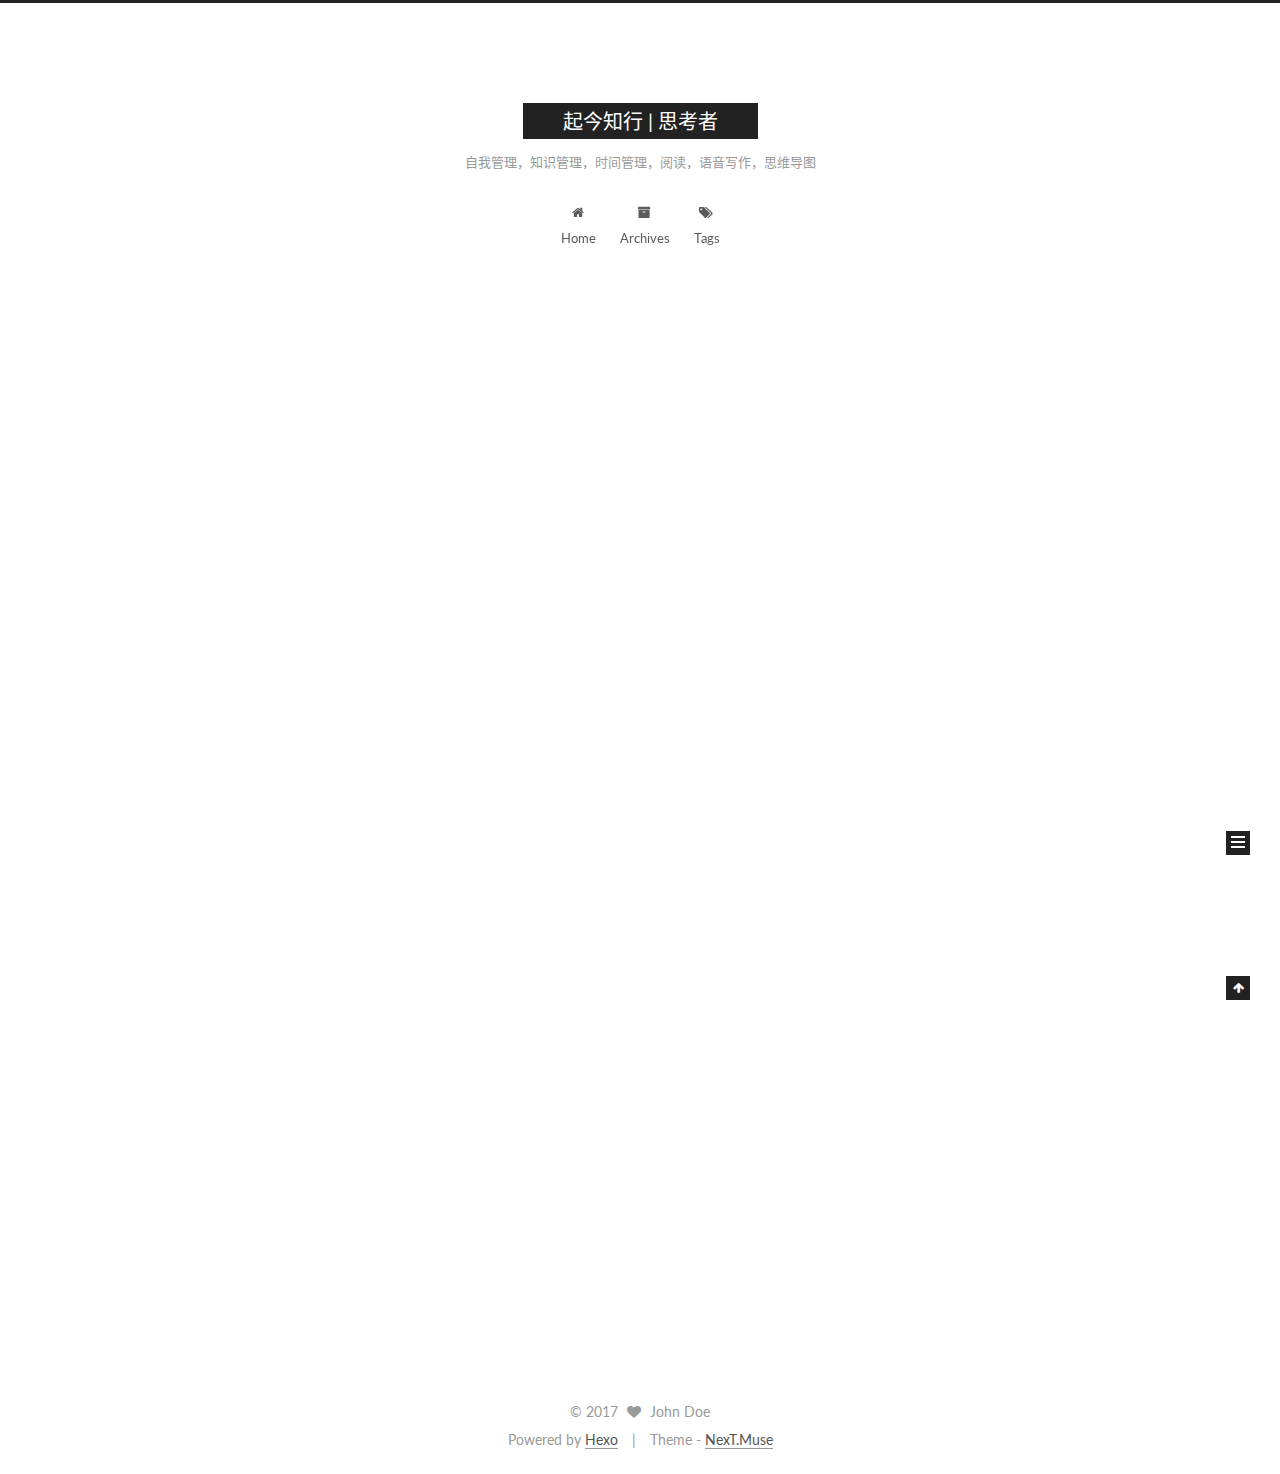
==== index.html @ 66630f61 "Site updated: 2017-07-25 13:36:32" ====
<!DOCTYPE html>



  


<html class="theme-next muse use-motion" lang="zh-CN">
<head>
  <meta charset="UTF-8"/>
<meta http-equiv="X-UA-Compatible" content="IE=edge" />
<meta name="viewport" content="width=device-width, initial-scale=1, maximum-scale=1"/>









<meta http-equiv="Cache-Control" content="no-transform" />
<meta http-equiv="Cache-Control" content="no-siteapp" />















  
  
  <link href="/lib/fancybox/source/jquery.fancybox.css?v=2.1.5" rel="stylesheet" type="text/css" />




  
  
  
  

  
    
    
  

  

  

  

  

  
    
    
    <link href="//fonts.googleapis.com/css?family=Lato:300,300italic,400,400italic,700,700italic&subset=latin,latin-ext" rel="stylesheet" type="text/css">
  






<link href="/lib/font-awesome/css/font-awesome.min.css?v=4.6.2" rel="stylesheet" type="text/css" />

<link href="/css/main.css?v=5.1.1" rel="stylesheet" type="text/css" />


  <meta name="keywords" content="Hexo, NexT" />








  <link rel="shortcut icon" type="image/x-icon" href="/favicon.ico?v=5.1.1" />






<meta name="description" content="知识管理，时间管理，自我管理，阅读，语音写作，思维导图">
<meta property="og:type" content="website">
<meta property="og:title" content="起今知行 | 思考者">
<meta property="og:url" content="http://site.com/index.html">
<meta property="og:site_name" content="起今知行 | 思考者">
<meta property="og:description" content="知识管理，时间管理，自我管理，阅读，语音写作，思维导图">
<meta property="og:locale" content="zh-CN">
<meta name="twitter:card" content="summary">
<meta name="twitter:title" content="起今知行 | 思考者">
<meta name="twitter:description" content="知识管理，时间管理，自我管理，阅读，语音写作，思维导图">



<script type="text/javascript" id="hexo.configurations">
  var NexT = window.NexT || {};
  var CONFIG = {
    root: '/',
    scheme: 'Muse',
    sidebar: {"position":"left","display":"post","offset":12,"offset_float":0,"b2t":false,"scrollpercent":false,"onmobile":false},
    fancybox: true,
    motion: true,
    duoshuo: {
      userId: '0',
      author: 'Author'
    },
    algolia: {
      applicationID: '',
      apiKey: '',
      indexName: '',
      hits: {"per_page":10},
      labels: {"input_placeholder":"Search for Posts","hits_empty":"We didn't find any results for the search: ${query}","hits_stats":"${hits} results found in ${time} ms"}
    }
  };
</script>



  <link rel="canonical" href="http://site.com/"/>





  <title>起今知行 | 思考者</title>
  














</head>

<body itemscope itemtype="http://schema.org/WebPage" lang="zh-CN">

  
  
    
  

  <div class="container sidebar-position-left 
   page-home 
 ">
    <div class="headband"></div>

    <header id="header" class="header" itemscope itemtype="http://schema.org/WPHeader">
      <div class="header-inner"><div class="site-brand-wrapper">
  <div class="site-meta ">
    

    <div class="custom-logo-site-title">
      <a href="/"  class="brand" rel="start">
        <span class="logo-line-before"><i></i></span>
        <span class="site-title">起今知行 | 思考者</span>
        <span class="logo-line-after"><i></i></span>
      </a>
    </div>
      
        <p class="site-subtitle">自我管理，知识管理，时间管理，阅读，语音写作，思维导图</p>
      
  </div>

  <div class="site-nav-toggle">
    <button>
      <span class="btn-bar"></span>
      <span class="btn-bar"></span>
      <span class="btn-bar"></span>
    </button>
  </div>
</div>

<nav class="site-nav">
  

  
    <ul id="menu" class="menu">
      
        
        <li class="menu-item menu-item-home">
          <a href="/" rel="section">
            
              <i class="menu-item-icon fa fa-fw fa-home"></i> <br />
            
            Home
          </a>
        </li>
      
        
        <li class="menu-item menu-item-archives">
          <a href="/archives/" rel="section">
            
              <i class="menu-item-icon fa fa-fw fa-archive"></i> <br />
            
            Archives
          </a>
        </li>
      
        
        <li class="menu-item menu-item-tags">
          <a href="/tags/" rel="section">
            
              <i class="menu-item-icon fa fa-fw fa-tags"></i> <br />
            
            Tags
          </a>
        </li>
      

      
    </ul>
  

  
</nav>



 </div>
    </header>

    <main id="main" class="main">
      <div class="main-inner">
        <div class="content-wrap">
          <div id="content" class="content">
            
  <section id="posts" class="posts-expand">
    
      

  

  
  
  

  <article class="post post-type-normal " itemscope itemtype="http://schema.org/Article">
    <link itemprop="mainEntityOfPage" href="http://site.com/2017/07/25/hello-world/">

    <span hidden itemprop="author" itemscope itemtype="http://schema.org/Person">
      <meta itemprop="name" content="John Doe">
      <meta itemprop="description" content="">
      <meta itemprop="image" content="/images/avatar.gif">
    </span>

    <span hidden itemprop="publisher" itemscope itemtype="http://schema.org/Organization">
      <meta itemprop="name" content="起今知行 | 思考者">
    </span>

    
      <header class="post-header">

        
        
          <h1 class="post-title" itemprop="name headline">
                
                <a class="post-title-link" href="/2017/07/25/hello-world/" itemprop="url">Hello World</a></h1>
        

        <div class="post-meta">
          <span class="post-time">
            
              <span class="post-meta-item-icon">
                <i class="fa fa-calendar-o"></i>
              </span>
              
                <span class="post-meta-item-text">Posted on</span>
              
              <time title="Post created" itemprop="dateCreated datePublished" datetime="2017-07-25T11:49:56+08:00">
                2017-07-25
              </time>
            

            

            
          </span>

          

          
            
          

          
          

          

          

          

        </div>
      </header>
    

    <div class="post-body" itemprop="articleBody">

      
      

      
        
          
            <p>Welcome to <a href="https://hexo.io/" target="_blank" rel="external">Hexo</a>! This is your very first post. Check <a href="https://hexo.io/docs/" target="_blank" rel="external">documentation</a> for more info. If you get any problems when using Hexo, you can find the answer in <a href="https://hexo.io/docs/troubleshooting.html" target="_blank" rel="external">troubleshooting</a> or you can ask me on <a href="https://github.com/hexojs/hexo/issues" target="_blank" rel="external">GitHub</a>.</p>
<h2 id="Quick-Start"><a href="#Quick-Start" class="headerlink" title="Quick Start"></a>Quick Start</h2><h3 id="Create-a-new-post"><a href="#Create-a-new-post" class="headerlink" title="Create a new post"></a>Create a new post</h3><figure class="highlight bash"><table><tr><td class="gutter"><pre><div class="line">1</div></pre></td><td class="code"><pre><div class="line">$ hexo new <span class="string">"My New Post"</span></div></pre></td></tr></table></figure>
<p>More info: <a href="https://hexo.io/docs/writing.html" target="_blank" rel="external">Writing</a></p>
<h3 id="Run-server"><a href="#Run-server" class="headerlink" title="Run server"></a>Run server</h3><figure class="highlight bash"><table><tr><td class="gutter"><pre><div class="line">1</div></pre></td><td class="code"><pre><div class="line">$ hexo server</div></pre></td></tr></table></figure>
<p>More info: <a href="https://hexo.io/docs/server.html" target="_blank" rel="external">Server</a></p>
<h3 id="Generate-static-files"><a href="#Generate-static-files" class="headerlink" title="Generate static files"></a>Generate static files</h3><figure class="highlight bash"><table><tr><td class="gutter"><pre><div class="line">1</div></pre></td><td class="code"><pre><div class="line">$ hexo generate</div></pre></td></tr></table></figure>
<p>More info: <a href="https://hexo.io/docs/generating.html" target="_blank" rel="external">Generating</a></p>
<h3 id="Deploy-to-remote-sites"><a href="#Deploy-to-remote-sites" class="headerlink" title="Deploy to remote sites"></a>Deploy to remote sites</h3><figure class="highlight bash"><table><tr><td class="gutter"><pre><div class="line">1</div></pre></td><td class="code"><pre><div class="line">$ hexo deploy</div></pre></td></tr></table></figure>
<p>More info: <a href="https://hexo.io/docs/deployment.html" target="_blank" rel="external">Deployment</a></p>

          
        
      
    </div>

    <div>
      
    </div>

    <div>
      
    </div>

    <div>
      
    </div>

    <footer class="post-footer">
      

      

      

      
      
        <div class="post-eof"></div>
      
    </footer>
  </article>


    
  </section>

  


          </div>
          


          

        </div>
        
          
  
  <div class="sidebar-toggle">
    <div class="sidebar-toggle-line-wrap">
      <span class="sidebar-toggle-line sidebar-toggle-line-first"></span>
      <span class="sidebar-toggle-line sidebar-toggle-line-middle"></span>
      <span class="sidebar-toggle-line sidebar-toggle-line-last"></span>
    </div>
  </div>

  <aside id="sidebar" class="sidebar">
    
    <div class="sidebar-inner">

      

      

      <section class="site-overview sidebar-panel sidebar-panel-active">
        <div class="site-author motion-element" itemprop="author" itemscope itemtype="http://schema.org/Person">
          <img class="site-author-image" itemprop="image"
               src="/images/avatar.gif"
               alt="John Doe" />
          <p class="site-author-name" itemprop="name">John Doe</p>
           
              <p class="site-description motion-element" itemprop="description">知识管理，时间管理，自我管理，阅读，语音写作，思维导图</p>
          
        </div>
        <nav class="site-state motion-element">

          
            <div class="site-state-item site-state-posts">
              <a href="/archives/">
                <span class="site-state-item-count">1</span>
                <span class="site-state-item-name">posts</span>
              </a>
            </div>
          

          

          

        </nav>

        

        <div class="links-of-author motion-element">
          
        </div>

        
        

        
        

        


      </section>

      

      

    </div>
  </aside>


        
      </div>
    </main>

    <footer id="footer" class="footer">
      <div class="footer-inner">
        <div class="copyright" >
  
  &copy; 
  <span itemprop="copyrightYear">2017</span>
  <span class="with-love">
    <i class="fa fa-heart"></i>
  </span>
  <span class="author" itemprop="copyrightHolder">John Doe</span>
</div>


<div class="powered-by">
  Powered by <a class="theme-link" href="https://hexo.io">Hexo</a>
</div>

<div class="theme-info">
  Theme -
  <a class="theme-link" href="https://github.com/iissnan/hexo-theme-next">
    NexT.Muse
  </a>
</div>


        

        
      </div>
    </footer>

    
      <div class="back-to-top">
        <i class="fa fa-arrow-up"></i>
        
      </div>
    

  </div>

  

<script type="text/javascript">
  if (Object.prototype.toString.call(window.Promise) !== '[object Function]') {
    window.Promise = null;
  }
</script>









  












  
  <script type="text/javascript" src="/lib/jquery/index.js?v=2.1.3"></script>

  
  <script type="text/javascript" src="/lib/fastclick/lib/fastclick.min.js?v=1.0.6"></script>

  
  <script type="text/javascript" src="/lib/jquery_lazyload/jquery.lazyload.js?v=1.9.7"></script>

  
  <script type="text/javascript" src="/lib/velocity/velocity.min.js?v=1.2.1"></script>

  
  <script type="text/javascript" src="/lib/velocity/velocity.ui.min.js?v=1.2.1"></script>

  
  <script type="text/javascript" src="/lib/fancybox/source/jquery.fancybox.pack.js?v=2.1.5"></script>


  


  <script type="text/javascript" src="/js/src/utils.js?v=5.1.1"></script>

  <script type="text/javascript" src="/js/src/motion.js?v=5.1.1"></script>



  
  

  
    <script type="text/javascript" src="/js/src/scrollspy.js?v=5.1.1"></script>
<script type="text/javascript" src="/js/src/post-details.js?v=5.1.1"></script>

  

  


  <script type="text/javascript" src="/js/src/bootstrap.js?v=5.1.1"></script>



  


  




	





  





  






  





  

  

  

  

  

  

</body>
</html>
---- css/main.css ----
/* normalize.css v3.0.2 | MIT License | git.io/normalize */
html {
  font-family: sans-serif; /* 1 */
  -ms-text-size-adjust: 100%; /* 2 */
  -webkit-text-size-adjust: 100%; /* 2 */
}
body {
  margin: 0;
}
article,
aside,
details,
figcaption,
figure,
footer,
header,
hgroup,
main,
menu,
nav,
section,
summary {
  display: block;
}
audio,
canvas,
progress,
video {
  display: inline-block; /* 1 */
  vertical-align: baseline; /* 2 */
}
audio:not([controls]) {
  display: none;
  height: 0;
}
[hidden],
template {
  display: none;
}
a {
  background-color: transparent;
}
a:active,
a:hover {
  outline: 0;
}
abbr[title] {
  border-bottom: 1px dotted;
}
b,
strong {
  font-weight: bold;
}
dfn {
  font-style: italic;
}
h1 {
  font-size: 2em;
  margin: 0.67em 0;
}
mark {
  background: #ff0;
  color: #000;
}
small {
  font-size: 80%;
}
sub,
sup {
  font-size: 75%;
  line-height: 0;
  position: relative;
  vertical-align: baseline;
}
sup {
  top: -0.5em;
}
sub {
  bottom: -0.25em;
}
img {
  border: 0;
}
svg:not(:root) {
  overflow: hidden;
}
figure {
  margin: 1em 40px;
}
hr {
  -moz-box-sizing: content-box;
  box-sizing: content-box;
  height: 0;
}
pre {
  overflow: auto;
}
code,
kbd,
pre,
samp {
  font-family: monospace, monospace;
  font-size: 1em;
}
button,
input,
optgroup,
select,
textarea {
  color: inherit; /* 1 */
  font: inherit; /* 2 */
  margin: 0; /* 3 */
}
button {
  overflow: visible;
}
button,
select {
  text-transform: none;
}
button,
html input[type="button"],
input[type="reset"],
input[type="submit"] {
  -webkit-appearance: button; /* 2 */
  cursor: pointer; /* 3 */
}
button[disabled],
html input[disabled] {
  cursor: default;
}
button::-moz-focus-inner,
input::-moz-focus-inner {
  border: 0;
  padding: 0;
}
input {
  line-height: normal;
}
input[type="checkbox"],
input[type="radio"] {
  box-sizing: border-box; /* 1 */
  padding: 0; /* 2 */
}
input[type="number"]::-webkit-inner-spin-button,
input[type="number"]::-webkit-outer-spin-button {
  height: auto;
}
input[type="search"] {
  -webkit-appearance: textfield; /* 1 */
  -moz-box-sizing: content-box;
  -webkit-box-sizing: content-box; /* 2 */
  box-sizing: content-box;
}
input[type="search"]::-webkit-search-cancel-button,
input[type="search"]::-webkit-search-decoration {
  -webkit-appearance: none;
}
fieldset {
  border: 1px solid #c0c0c0;
  margin: 0 2px;
  padding: 0.35em 0.625em 0.75em;
}
legend {
  border: 0; /* 1 */
  padding: 0; /* 2 */
}
textarea {
  overflow: auto;
}
optgroup {
  font-weight: bold;
}
table {
  border-collapse: collapse;
  border-spacing: 0;
}
td,
th {
  padding: 0;
}
::selection {
  background: #262a30;
  color: #fff;
}
body {
  position: relative;
  font-family: 'Lato', "PingFang SC", "Microsoft YaHei", sans-serif;
  font-size: 14px;
  line-height: 2;
  color: #555;
  background: #fff;
}
@media (max-width: 767px) {
  body {
    padding-right: 0 !important;
  }
}
@media (min-width: 768px) and (max-width: 991px) {
  body {
    padding-right: 0 !important;
  }
}
@media (min-width: 1600px) {
  body {
    font-size: 16px;
  }
}
h1,
h2,
h3,
h4,
h5,
h6 {
  margin: 0;
  padding: 0;
  font-weight: bold;
  line-height: 1.5;
  font-family: 'Lato', "PingFang SC", "Microsoft YaHei", sans-serif;
}
h2,
h3,
h4,
h5,
h6 {
  margin: 20px 0 15px;
}
h1 {
  font-size: 22px;
}
@media (max-width: 767px) {
  h1 {
    font-size: 18px;
  }
}
h2 {
  font-size: 20px;
}
@media (max-width: 767px) {
  h2 {
    font-size: 16px;
  }
}
h3 {
  font-size: 18px;
}
@media (max-width: 767px) {
  h3 {
    font-size: 14px;
  }
}
h4 {
  font-size: 16px;
}
@media (max-width: 767px) {
  h4 {
    font-size: 12px;
  }
}
h5 {
  font-size: 14px;
}
@media (max-width: 767px) {
  h5 {
    font-size: 10px;
  }
}
h6 {
  font-size: 12px;
}
@media (max-width: 767px) {
  h6 {
    font-size: 8px;
  }
}
p {
  margin: 0 0 25px 0;
}
a {
  color: #555;
  text-decoration: none;
  border-bottom: 1px solid #999;
  word-wrap: break-word;
}
a:hover {
  color: #222;
  border-bottom-color: #222;
}
blockquote {
  margin: 0;
  padding: 0;
}
img {
  display: block;
  margin: auto;
  max-width: 100%;
  height: auto;
}
hr {
  margin: 40px 0;
  height: 3px;
  border: none;
  background-color: #ddd;
  background-image: repeating-linear-gradient(-45deg, #fff, #fff 4px, transparent 4px, transparent 8px);
}
blockquote {
  padding: 0 15px;
  color: #666;
  border-left: 4px solid #ddd;
}
blockquote cite::before {
  content: "-";
  padding: 0 5px;
}
dt {
  font-weight: 700;
}
dd {
  margin: 0;
  padding: 0;
}
.text-left {
  text-align: left;
}
.text-center {
  text-align: center;
}
.text-right {
  text-align: right;
}
.text-justify {
  text-align: justify;
}
.text-nowrap {
  white-space: nowrap;
}
.text-lowercase {
  text-transform: lowercase;
}
.text-uppercase {
  text-transform: uppercase;
}
.text-capitalize {
  text-transform: capitalize;
}
.center-block {
  display: block;
  margin-left: auto;
  margin-right: auto;
}
.clearfix:before,
.clearfix:after {
  content: " ";
  display: table;
}
.clearfix:after {
  clear: both;
}
.pullquote {
  width: 45%;
}
.pullquote.left {
  float: left;
  margin-left: 5px;
  margin-right: 10px;
}
.pullquote.right {
  float: right;
  margin-left: 10px;
  margin-right: 5px;
}
.affix.affix.affix {
  position: fixed;
}
.translation {
  margin-top: -20px;
  font-size: 14px;
  color: #999;
}
.scrollbar-measure {
  width: 100px;
  height: 100px;
  overflow: scroll;
  position: absolute;
  top: -9999px;
}
.use-motion .motion-element {
  opacity: 0;
}
table {
  margin: 20px 0;
  width: 100%;
  border-collapse: collapse;
  border-spacing: 0;
  border: 1px solid #ddd;
  font-size: 14px;
  table-layout: fixed;
  word-wrap: break-all;
}
table>tbody>tr:nth-of-type(odd) {
  background-color: #f9f9f9;
}
table>tbody>tr:hover {
  background-color: #f5f5f5;
}
caption,
th,
td {
  padding: 8px;
  text-align: left;
  vertical-align: middle;
  font-weight: normal;
}
th,
td {
  border-bottom: 3px solid #ddd;
  border-right: 1px solid #eee;
}
th {
  padding-bottom: 10px;
  font-weight: 700;
}
td {
  border-bottom-width: 1px;
}
html,
body {
  height: 100%;
}
.container {
  position: relative;
  min-height: 100%;
}
.header-inner {
  margin: 0 auto;
  padding: 100px 0 70px;
  width: 700px;
}
@media (min-width: 1600px) {
  .container .header-inner {
    width: 900px;
  }
}
.main {
  padding-bottom: 150px;
}
.main-inner {
  margin: 0 auto;
  width: 700px;
}
@media (min-width: 1600px) {
  .container .main-inner {
    width: 900px;
  }
}
.footer {
  position: absolute;
  left: 0;
  bottom: 0;
  width: 100%;
  min-height: 50px;
}
.footer-inner {
  box-sizing: border-box;
  margin: 20px auto;
  width: 700px;
}
@media (min-width: 1600px) {
  .container .footer-inner {
    width: 900px;
  }
}
pre,
.highlight {
  overflow: auto;
  margin: 20px 0;
  padding: 0;
  font-size: 13px;
  color: #4d4d4c;
  background: #f7f7f7;
  line-height: 1.6;
}
pre,
code {
  font-family: consolas, Menlo, "PingFang SC", "Microsoft YaHei", monospace;
}
code {
  padding: 2px 4px;
  word-wrap: break-word;
  color: #555;
  background: #eee;
  border-radius: 3px;
  font-size: 13px;
}
pre code {
  padding: 0;
  color: #4d4d4c;
  background: none;
  text-shadow: none;
}
.highlight {
  border-radius: 1px;
}
.highlight pre {
  border: none;
  margin: 0;
  padding: 10px 0;
}
.highlight table {
  margin: 0;
  width: auto;
  border: none;
}
.highlight td {
  border: none;
  padding: 0;
}
.highlight figcaption {
  font-size: 1em;
  color: #4d4d4c;
  line-height: 1em;
  margin-bottom: 1em;
}
.highlight figcaption:before,
.highlight figcaption:after {
  content: " ";
  display: table;
}
.highlight figcaption:after {
  clear: both;
}
.highlight figcaption a {
  float: right;
  color: #4d4d4c;
}
.highlight figcaption a:hover {
  border-bottom-color: #4d4d4c;
}
.highlight .gutter pre {
  padding-left: 10px;
  padding-right: 10px;
  color: #869194;
  text-align: right;
  background-color: #eff2f3;
}
.highlight .code pre {
  width: 100%;
  padding-left: 10px;
  padding-right: 10px;
  background-color: #f7f7f7;
}
.highlight .line {
  height: 20px;
}
.gutter {
  -webkit-user-select: none;
  -moz-user-select: none;
  -ms-user-select: none;
  user-select: none;
}
.gist table {
  width: auto;
}
.gist table td {
  border: none;
}
pre .deletion {
  background: #fdd;
}
pre .addition {
  background: #dfd;
}
pre .meta {
  color: #8959a8;
}
pre .comment {
  color: #8e908c;
}
pre .variable,
pre .attribute,
pre .tag,
pre .regexp,
pre .ruby .constant,
pre .xml .tag .title,
pre .xml .pi,
pre .xml .doctype,
pre .html .doctype,
pre .css .id,
pre .css .class,
pre .css .pseudo {
  color: #c82829;
}
pre .number,
pre .preprocessor,
pre .built_in,
pre .literal,
pre .params,
pre .constant,
pre .command {
  color: #f5871f;
}
pre .ruby .class .title,
pre .css .rules .attribute,
pre .string,
pre .value,
pre .inheritance,
pre .header,
pre .ruby .symbol,
pre .xml .cdata,
pre .special,
pre .number,
pre .formula {
  color: #718c00;
}
pre .title,
pre .css .hexcolor {
  color: #3e999f;
}
pre .function,
pre .python .decorator,
pre .python .title,
pre .ruby .function .title,
pre .ruby .title .keyword,
pre .perl .sub,
pre .javascript .title,
pre .coffeescript .title {
  color: #4271ae;
}
pre .keyword,
pre .javascript .function {
  color: #8959a8;
}
.full-image.full-image.full-image {
  border: none;
  max-width: 100%;
  width: auto;
  margin: 20px auto;
}
@media (min-width: 992px) {
  .full-image.full-image.full-image {
    max-width: none;
    width: 110%;
    margin: 25px -5%;
  }
}
.blockquote-center,
.page-home .post-type-quote blockquote,
.page-post-detail .post-type-quote blockquote {
  position: relative;
  margin: 40px 0;
  padding: 0;
  border-left: none;
  text-align: center;
}
.blockquote-center::before,
.page-home .post-type-quote blockquote::before,
.page-post-detail .post-type-quote blockquote::before,
.blockquote-center::after,
.page-home .post-type-quote blockquote::after,
.page-post-detail .post-type-quote blockquote::after {
  position: absolute;
  content: ' ';
  display: block;
  width: 100%;
  height: 24px;
  opacity: 0.2;
  background-repeat: no-repeat;
  background-position: 0 -6px;
  background-size: 22px 22px;
}
.blockquote-center::before,
.page-home .post-type-quote blockquote::before,
.page-post-detail .post-type-quote blockquote::before {
  top: -20px;
  background-image: url("../images/quote-l.svg");
  border-top: 1px solid #ccc;
}
.blockquote-center::after,
.page-home .post-type-quote blockquote::after,
.page-post-detail .post-type-quote blockquote::after {
  bottom: -20px;
  background-image: url("../images/quote-r.svg");
  border-bottom: 1px solid #ccc;
  background-position: 100% 8px;
}
.blockquote-center p,
.page-home .post-type-quote blockquote p,
.page-post-detail .post-type-quote blockquote p,
.blockquote-center div,
.page-home .post-type-quote blockquote div,
.page-post-detail .post-type-quote blockquote div {
  text-align: center;
}
.post .post-body .group-picture img {
  box-sizing: border-box;
  padding: 0 3px;
  border: none;
}
.post .group-picture-row {
  overflow: hidden;
  margin-top: 6px;
}
.post .group-picture-row:first-child {
  margin-top: 0;
}
.post .group-picture-column {
  float: left;
}
.page-post-detail .post-body .group-picture-column {
  float: none;
  margin-top: 10px;
  width: auto !important;
}
.page-post-detail .post-body .group-picture-column img {
  margin: 0 auto;
}
.page-archive .group-picture-container {
  overflow: hidden;
}
.page-archive .group-picture-row {
  float: left;
}
.page-archive .group-picture-row:first-child {
  margin-top: 6px;
}
.page-archive .group-picture-column {
  max-width: 150px;
  max-height: 150px;
}
.note {
  padding: 20px;
  margin: 20px 0;
  border: 1px solid #eee;
  border-left-width: 5px;
  border-radius: 3px;
}
.note h2,
.note h3,
.note h4,
.note h5,
.note h6 {
  margin-top: 0;
  margin-bottom: 5px;
  padding-top: 0 !important;
}
.note p:last-child {
  margin-bottom: 0;
}
.note code {
  border-radius: 3px;
}
.note+.note {
  margin-top: -5px;
}
.default {
  border-left-color: #777;
}
.default h2,
.default h3,
.default h4,
.default h5,
.default h6 {
  color: #777;
}
.primary {
  border-left-color: #428bca;
}
.primary h2,
.primary h3,
.primary h4,
.primary h5,
.primary h6 {
  color: #428bca;
}
.success {
  border-left-color: #5cb85c;
}
.success h2,
.success h3,
.success h4,
.success h5,
.success h6 {
  color: #5cb85c;
}
.danger {
  border-left-color: #d9534f;
}
.danger h2,
.danger h3,
.danger h4,
.danger h5,
.danger h6 {
  color: #d9534f;
}
.warning {
  border-left-color: #f0ad4e;
}
.warning h2,
.warning h3,
.warning h4,
.warning h5,
.warning h6 {
  color: #f0ad4e;
}
.info {
  border-left-color: #5bc0de;
}
.info h2,
.info h3,
.info h4,
.info h5,
.info h6 {
  color: #5bc0de;
}
.btn {
  display: inline-block;
  padding: 0 20px;
  font-size: 14px;
  color: #fff;
  background: #222;
  border: 2px solid #222;
  text-decoration: none;
  border-radius: 0;
  transition-property: background-color;
  transition-duration: 0.2s;
  transition-timing-function: ease-in-out;
  transition-delay: 0s;
}
.btn:hover,
.post-button .btn:hover {
  border-color: #222;
  color: #222;
  background: #fff;
}
.btn-bar {
  display: block;
  width: 22px;
  height: 2px;
  background: #555;
  border-radius: 1px;
}
.btn-bar+.btn-bar {
  margin-top: 4px;
}
.pagination {
  margin: 120px 0 40px;
  text-align: center;
  border-top: 1px solid #eee;
}
.page-number-basic,
.pagination .prev,
.pagination .next,
.pagination .page-number,
.pagination .space {
  display: inline-block;
  position: relative;
  top: -1px;
  margin: 0 10px;
  padding: 0 10px;
  line-height: 30px;
}
@media (max-width: 767px) {
  .page-number-basic,
  .pagination .prev,
  .pagination .next,
  .pagination .page-number,
  .pagination .space {
    margin: 0 5px;
  }
}
.pagination .prev,
.pagination .next,
.pagination .page-number {
  border-bottom: 0;
  border-top: 1px solid #eee;
  transition-property: border-color;
  transition-duration: 0.2s;
  transition-timing-function: ease-in-out;
  transition-delay: 0s;
}
.pagination .prev:hover,
.pagination .next:hover,
.pagination .page-number:hover {
  border-top-color: #222;
}
.pagination .space {
  padding: 0;
  margin: 0;
}
.pagination .prev {
  margin-left: 0;
}
.pagination .next {
  margin-right: 0;
}
.pagination .page-number.current {
  color: #fff;
  background: #ccc;
  border-top-color: #ccc;
}
@media (max-width: 767px) {
  .pagination {
    border-top: none;
  }
  .pagination .prev,
  .pagination .next,
  .pagination .page-number {
    margin-bottom: 10px;
    border-top: 0;
    border-bottom: 1px solid #eee;
  }
  .pagination .prev:hover,
  .pagination .next:hover,
  .pagination .page-number:hover {
    border-bottom-color: #222;
  }
}
.comments {
  margin: 60px 20px 0;
}
.tag-cloud {
  text-align: center;
}
.tag-cloud a {
  display: inline-block;
  margin: 10px;
}
.back-to-top {
  box-sizing: border-box;
  position: fixed;
  bottom: -100px;
  right: 30px;
  z-index: 1050;
  padding: 0 6px;
  width: 24px;
  background: #222;
  font-size: 12px;
  opacity: 1;
  color: #fff;
  cursor: pointer;
  text-align: center;
  -webkit-transform: translateZ(0);
  transition-property: bottom;
  transition-duration: 0.2s;
  transition-timing-function: ease-in-out;
  transition-delay: 0s;
}
@media (min-width: 768px) and (max-width: 991px) {
  .back-to-top {
    display: none !important;
  }
}
@media (max-width: 767px) {
  .back-to-top {
    display: none !important;
  }
}
.back-to-top.back-to-top-on {
  bottom: 19px;
}
.header {
  background: transparent;
}
.header-inner {
  position: relative;
}
.headband {
  height: 3px;
  background: #222;
}
.site-meta {
  margin: 0;
  text-align: center;
}
@media (max-width: 767px) {
  .site-meta {
    text-align: center;
  }
}
.brand {
  position: relative;
  display: inline-block;
  padding: 0 40px;
  color: #fff;
  background: #222;
  border-bottom: none;
}
.brand:hover {
  color: #fff;
}
.logo {
  display: inline-block;
  margin-right: 5px;
  line-height: 36px;
  vertical-align: top;
}
.site-title {
  display: inline-block;
  vertical-align: top;
  line-height: 36px;
  font-size: 20px;
  font-weight: normal;
  font-family: 'Lato', "PingFang SC", "Microsoft YaHei", sans-serif;
}
.site-subtitle {
  margin-top: 10px;
  font-size: 13px;
  color: #999;
}
.use-motion .brand {
  opacity: 0;
}
.use-motion .logo,
.use-motion .site-title,
.use-motion .site-subtitle {
  opacity: 0;
  position: relative;
  top: -10px;
}
.site-nav-toggle {
  display: none;
  position: absolute;
  top: 10px;
  left: 10px;
}
@media (max-width: 767px) {
  .site-nav-toggle {
    display: block;
  }
}
.site-nav-toggle button {
  margin-top: 2px;
  padding: 9px 10px;
  background: transparent;
  border: none;
}
@media (max-width: 767px) {
  .site-nav {
    display: none;
    margin: 0 -10px;
    padding: 0 10px;
    clear: both;
    border-top: 1px solid #ddd;
  }
}
@media (min-width: 768px) and (max-width: 991px) {
  .site-nav {
    display: block !important;
  }
}
@media (min-width: 992px) {
  .site-nav {
    display: block !important;
  }
}
.menu {
  margin-top: 20px;
  padding-left: 0;
  text-align: center;
}
.menu .menu-item {
  display: inline-block;
  margin: 0 10px;
  list-style: none;
}
@media screen and (max-width: 767px) {
  .menu .menu-item {
    margin-top: 10px;
  }
}
.menu .menu-item a {
  display: block;
  font-size: 13px;
  line-height: inherit;
  border-bottom: 1px solid transparent;
  transition-property: border-color;
  transition-duration: 0.2s;
  transition-timing-function: ease-in-out;
  transition-delay: 0s;
}
.menu .menu-item a:hover {
  border-bottom-color: #222;
}
.menu .menu-item .fa {
  margin-right: 5px;
}
.use-motion .menu-item {
  opacity: 0;
}
.post-body {
  font-family: 'Lato', "PingFang SC", "Microsoft YaHei", sans-serif;
}
@media (max-width: 767px) {
  .post-body {
    word-break: break-word;
  }
}
.post-body .fancybox img {
  display: block !important;
  margin: 0 auto;
  cursor: pointer;
  cursor: zoom-in;
  cursor: -webkit-zoom-in;
}
.post-body .image-caption,
.post-body .figure .caption {
  margin: 10px auto 15px;
  text-align: center;
  font-size: 14px;
  color: #999;
  font-weight: bold;
  line-height: 1;
}
.post-sticky-flag {
  display: inline-block;
  font-size: 16px;
  -ms-transform: rotate(30deg);
  -webkit-transform: rotate(30deg);
  -moz-transform: rotate(30deg);
  -ms-transform: rotate(30deg);
  -o-transform: rotate(30deg);
  transform: rotate(30deg);
}
.posts-expand {
  padding-top: 40px;
}
@media (max-width: 767px) {
  .posts-expand {
    margin: 0 20px;
  }
  .post-body pre {
    padding: 10px;
  }
  .post-body pre .gutter pre {
    padding-right: 10px;
  }
  .post-body .highlight {
    margin-left: 0px;
    margin-right: 0px;
    padding: 0;
  }
  .post-body .highlight .gutter pre {
    padding-right: 10px;
  }
}
@media (min-width: 992px) {
  .posts-expand .post-body {
    text-align: justify;
  }
}
.posts-expand .post-body h2,
.posts-expand .post-body h3,
.posts-expand .post-body h4,
.posts-expand .post-body h5,
.posts-expand .post-body h6 {
  padding-top: 10px;
}
.posts-expand .post-body h2 .header-anchor,
.posts-expand .post-body h3 .header-anchor,
.posts-expand .post-body h4 .header-anchor,
.posts-expand .post-body h5 .header-anchor,
.posts-expand .post-body h6 .header-anchor {
  float: right;
  margin-left: 10px;
  color: #ccc;
  border-bottom-style: none;
  visibility: hidden;
}
.posts-expand .post-body h2 .header-anchor:hover,
.posts-expand .post-body h3 .header-anchor:hover,
.posts-expand .post-body h4 .header-anchor:hover,
.posts-expand .post-body h5 .header-anchor:hover,
.posts-expand .post-body h6 .header-anchor:hover {
  color: inherit;
}
.posts-expand .post-body h2:hover .header-anchor,
.posts-expand .post-body h3:hover .header-anchor,
.posts-expand .post-body h4:hover .header-anchor,
.posts-expand .post-body h5:hover .header-anchor,
.posts-expand .post-body h6:hover .header-anchor {
  visibility: visible;
}
.posts-expand .post-body ul li {
  list-style: circle;
}
.posts-expand .post-body img {
  box-sizing: border-box;
  margin: auto;
  padding: 3px;
  border: 1px solid #ddd;
}
.posts-expand .fancybox img {
  margin: 0 auto;
}
@media (max-width: 767px) {
  .posts-collapse {
    margin: 0 20px;
  }
  .posts-collapse .post-title,
  .posts-collapse .post-meta {
    display: block;
    width: auto;
    text-align: left;
  }
}
.posts-collapse {
  position: relative;
  z-index: 1010;
  margin-left: 55px;
}
.posts-collapse::after {
  content: " ";
  position: absolute;
  top: 20px;
  left: 0;
  margin-left: -2px;
  width: 4px;
  height: 100%;
  background: #f5f5f5;
  z-index: -1;
}
@media (max-width: 767px) {
  .posts-collapse {
    margin: 0 20px;
  }
}
.posts-collapse .collection-title {
  position: relative;
  margin: 60px 0;
}
.posts-collapse .collection-title h1,
.posts-collapse .collection-title h2 {
  margin-left: 20px;
}
.posts-collapse .collection-title small {
  color: #bbb;
  margin-left: 5px;
}
.posts-collapse .collection-title::before {
  content: " ";
  position: absolute;
  left: 0;
  top: 50%;
  margin-left: -4px;
  margin-top: -4px;
  width: 8px;
  height: 8px;
  background: #bbb;
  border-radius: 50%;
}
.posts-collapse .post {
  margin: 30px 0;
}
.posts-collapse .post-header {
  position: relative;
  transition-duration: 0.2s;
  transition-timing-function: ease-in-out;
  transition-delay: 0s;
  transition-property: border;
  border-bottom: 1px dashed #ccc;
}
.posts-collapse .post-header::before {
  content: " ";
  position: absolute;
  left: 0;
  top: 12px;
  width: 6px;
  height: 6px;
  margin-left: -4px;
  background: #bbb;
  border-radius: 50%;
  border: 1px solid #fff;
  transition-duration: 0.2s;
  transition-timing-function: ease-in-out;
  transition-delay: 0s;
  transition-property: background;
}
.posts-collapse .post-header:hover {
  border-bottom-color: #666;
}
.posts-collapse .post-header:hover::before {
  background: #222;
}
.posts-collapse .post-meta {
  position: absolute;
  font-size: 12px;
  left: 20px;
  top: 5px;
}
.posts-collapse .post-comments-count {
  display: none;
}
.posts-collapse .post-title {
  margin-left: 60px;
  font-size: 16px;
  font-weight: normal;
  line-height: inherit;
}
.posts-collapse .post-title::after {
  margin-left: 3px;
  opacity: 0.6;
}
.posts-collapse .post-title a {
  color: #666;
  border-bottom: none;
}
.page-home .post-type-quote .post-header,
.page-post-detail .post-type-quote .post-header,
.page-home .post-type-quote .post-tags,
.page-post-detail .post-type-quote .post-tags {
  display: none;
}
.posts-expand .post-title {
  font-size: 26px;
  text-align: center;
  word-break: break-word;
  font-weight: 400;
}
@media (max-width: 767px) {
  .posts-expand .post-title {
    font-size: 22px;
  }
}
.posts-expand .post-title-link {
  display: inline-block;
  position: relative;
  color: #555;
  border-bottom: none;
  line-height: 1.2;
  vertical-align: top;
}
.posts-expand .post-title-link::before {
  content: "";
  position: absolute;
  width: 100%;
  height: 2px;
  bottom: 0;
  left: 0;
  background-color: #000;
  visibility: hidden;
  -webkit-transform: scaleX(0);
  -moz-transform: scaleX(0);
  -ms-transform: scaleX(0);
  -o-transform: scaleX(0);
  transform: scaleX(0);
  transition-duration: 0.2s;
  transition-timing-function: ease-in-out;
  transition-delay: 0s;
}
.posts-expand .post-title-link:hover::before {
  visibility: visible;
  -webkit-transform: scaleX(1);
  -moz-transform: scaleX(1);
  -ms-transform: scaleX(1);
  -o-transform: scaleX(1);
  transform: scaleX(1);
}
.posts-expand .post-title-link .fa {
  font-size: 16px;
}
.posts-expand .post-meta {
  margin: 3px 0 60px 0;
  color: #999;
  font-family: 'Lato', "PingFang SC", "Microsoft YaHei", sans-serif;
  font-size: 12px;
  text-align: center;
}
.posts-expand .post-meta .post-category-list {
  display: inline-block;
  margin: 0;
  padding: 3px;
}
.posts-expand .post-meta .post-category-list-link {
  color: #999;
}
.posts-expand .post-meta .post-description {
  font-size: 14px;
  margin-top: 2px;
}
.post-wordcount {
  display: inline-block;
}
.post-meta-divider {
  margin: 0 0.5em;
}
.post-meta-item-icon {
  margin-right: 3px;
}
@media (min-width: 768px) and (max-width: 991px) {
  .post-meta-item-icon {
    display: inline-block;
  }
}
@media (max-width: 767px) {
  .post-meta-item-icon {
    display: inline-block;
  }
}
@media (min-width: 768px) and (max-width: 991px) {
  .post-meta-item-text {
    display: none;
  }
}
@media (max-width: 767px) {
  .post-meta-item-text {
    display: none;
  }
}
@media (max-width: 767px) {
  .posts-expand .post-comments-count {
    display: none;
  }
}
.post-button {
  margin-top: 50px;
}
.post-button .btn {
  color: #fff;
  font-size: 14px;
  background: #222;
  border-radius: 0;
  line-height: 2;
  margin: 0 4px 8px 4px;
}
.post-button .fa-fw {
  width: 1.285714285714286em;
  text-align: left;
}
.posts-expand .post-tags {
  margin-top: 40px;
  text-align: center;
}
.posts-expand .post-tags a {
  display: inline-block;
  margin-right: 10px;
  font-size: 13px;
}
.post-nav {
  display: table;
  margin-top: 15px;
  width: 100%;
  border-top: 1px solid #eee;
}
.post-nav-divider {
  display: table-cell;
  width: 10%;
}
.post-nav-item {
  display: table-cell;
  padding: 10px 0 0 0;
  width: 45%;
  vertical-align: top;
}
.post-nav-item a {
  position: relative;
  display: block;
  line-height: 25px;
  font-size: 14px;
  color: #555;
  border-bottom: none;
}
.post-nav-item a:hover {
  color: #222;
  border-bottom: none;
}
.post-nav-item a:active {
  top: 2px;
}
.post-nav-item .fa {
  position: absolute;
  top: 8px;
  left: 0;
  font-size: 12px;
}
.post-nav-next a {
  padding-left: 15px;
}
.post-nav-prev {
  text-align: right;
}
.post-nav-prev a {
  padding-right: 15px;
}
.post-nav-prev .fa {
  right: 0;
  left: auto;
}
.posts-expand .post-eof {
  display: block;
  margin: 80px auto 60px;
  width: 8%;
  height: 1px;
  background: #ccc;
  text-align: center;
}
.post:last-child .post-eof.post-eof.post-eof {
  display: none;
}
.post-gallery {
  display: table;
  table-layout: fixed;
  width: 100%;
  border-collapse: separate;
}
.post-gallery-row {
  display: table-row;
}
.post-gallery .post-gallery-img {
  display: table-cell;
  text-align: center;
  vertical-align: middle;
  border: none;
}
.post-gallery .post-gallery-img img {
  max-width: 100%;
  max-height: 100%;
  border: none;
}
.fancybox-close,
.fancybox-close:hover {
  border: none;
}
.sidebar {
  position: fixed;
  right: 0;
  top: 0;
  bottom: 0;
  width: 0;
  z-index: 1040;
  box-shadow: inset 0 2px 6px #000;
  background: #222;
  -webkit-transform: translateZ(0);
}
.sidebar a {
  color: #999;
  border-bottom-color: #555;
}
.sidebar a:hover {
  color: #eee;
}
@media (min-width: 768px) and (max-width: 991px) {
  .sidebar {
    display: none !important;
  }
}
@media (max-width: 767px) {
  .sidebar {
    display: none !important;
  }
}
.sidebar-inner {
  position: relative;
  padding: 20px 10px;
  color: #999;
  text-align: center;
}
.sidebar-toggle {
  position: fixed;
  right: 30px;
  bottom: 45px;
  width: 14px;
  height: 14px;
  padding: 5px;
  background: #222;
  line-height: 0;
  z-index: 1050;
  cursor: pointer;
  -webkit-transform: translateZ(0);
}
@media (min-width: 768px) and (max-width: 991px) {
  .sidebar-toggle {
    display: none !important;
  }
}
@media (max-width: 767px) {
  .sidebar-toggle {
    display: none !important;
  }
}
.sidebar-toggle-line {
  position: relative;
  display: inline-block;
  vertical-align: top;
  height: 2px;
  width: 100%;
  background: #fff;
  margin-top: 3px;
}
.sidebar-toggle-line:first-child {
  margin-top: 0;
}
.site-author-image {
  display: block;
  margin: 0 auto;
  padding: 2px;
  max-width: 96px;
  height: auto;
  border: 2px solid #333;
}
.site-author-name {
  margin: 5px 0 0;
  text-align: center;
  color: #f5f5f5;
  font-weight: normal;
}
.site-description {
  margin-top: 5px;
  text-align: center;
  font-size: 14px;
  color: #999;
}
.site-state {
  overflow: hidden;
  line-height: 1.4;
  white-space: nowrap;
  text-align: center;
}
.site-state-item {
  display: inline-block;
  padding: 0 15px;
  border-left: 1px solid #333;
}
.site-state-item:first-child {
  border-left: none;
}
.site-state-item a {
  border-bottom: none;
}
.site-state-item-count {
  display: block;
  text-align: center;
  color: inherit;
  font-weight: 600;
  font-size: 18px;
}
.site-state-item-name {
  font-size: 13px;
  color: inherit;
}
.feed-link {
  margin-top: 20px;
}
.feed-link a {
  display: inline-block;
  padding: 0 15px;
  color: #fc6423;
  border: 1px solid #fc6423;
  border-radius: 4px;
}
.feed-link a i {
  color: #fc6423;
  font-size: 14px;
}
.feed-link a:hover {
  color: #fff;
  background: #fc6423;
}
.feed-link a:hover i {
  color: #fff;
}
.links-of-author {
  margin-top: 20px;
}
.links-of-author a {
  display: inline-block;
  vertical-align: middle;
  margin-right: 10px;
  margin-bottom: 10px;
  border-bottom-color: #555;
  font-size: 13px;
}
.links-of-author a:before {
  display: inline-block;
  vertical-align: middle;
  margin-right: 3px;
  content: " ";
  width: 4px;
  height: 4px;
  border-radius: 50%;
  background: #263d3e;
}
.links-of-blogroll {
  font-size: 13px;
}
.links-of-blogroll-title {
  margin-top: 20px;
  font-size: 14px;
  font-weight: 600;
}
.links-of-blogroll-list {
  margin: 0;
  padding: 0;
  list-style: none;
}
.links-of-blogroll-item {
  padding: 2px 10px;
}
.sidebar-nav {
  margin: 0 0 20px;
  padding-left: 0;
}
.sidebar-nav li {
  display: inline-block;
  cursor: pointer;
  border-bottom: 1px solid transparent;
  font-size: 14px;
  color: #555;
}
.sidebar-nav li:hover {
  color: #f5f5f5;
}
.page-post-detail .sidebar-nav-toc {
  padding: 0 5px;
}
.page-post-detail .sidebar-nav-overview {
  margin-left: 10px;
}
.sidebar-nav .sidebar-nav-active {
  color: #87daff;
  border-bottom-color: #87daff;
}
.sidebar-nav .sidebar-nav-active:hover {
  color: #87daff;
}
.sidebar-panel {
  display: none;
}
.sidebar-panel-active {
  display: block;
}
.post-toc-empty {
  font-size: 14px;
  color: #666;
}
.post-toc-wrap {
  overflow: hidden;
}
.post-toc {
  overflow: auto;
}
.post-toc ol {
  margin: 0;
  padding: 0 2px 5px 10px;
  text-align: left;
  list-style: none;
  font-size: 14px;
}
.post-toc ol > ol {
  padding-left: 0;
}
.post-toc ol a {
  transition-duration: 0.2s;
  transition-timing-function: ease-in-out;
  transition-delay: 0s;
  transition-property: all;
  color: #999;
  border-bottom-color: #555;
}
.post-toc ol a:hover {
  color: #ccc;
  border-bottom-color: #ccc;
}
.post-toc .nav-item {
  overflow: hidden;
  text-overflow: ellipsis;
  white-space: nowrap;
  line-height: 1.8;
}
.post-toc .nav .nav-child {
  display: none;
}
.post-toc .nav .active > .nav-child {
  display: block;
}
.post-toc .nav .active-current > .nav-child {
  display: block;
}
.post-toc .nav .active-current > .nav-child > .nav-item {
  display: block;
}
.post-toc .nav .active > a {
  color: #87daff;
  border-bottom-color: #87daff;
}
.post-toc .nav .active-current > a {
  color: #87daff;
}
.post-toc .nav .active-current > a:hover {
  color: #87daff;
}
.footer {
  font-size: 14px;
  color: #999;
}
.footer img {
  border: none;
}
.footer-inner {
  text-align: center;
}
.with-love {
  display: inline-block;
  margin: 0 5px;
}
.powered-by,
.theme-info {
  display: inline-block;
}
.powered-by {
  margin-right: 10px;
}
.powered-by::after {
  content: "|";
  padding-left: 10px;
}
.cc-license {
  margin-top: 10px;
  text-align: center;
}
.cc-license .cc-opacity {
  opacity: 0.7;
  border-bottom: none;
}
.cc-license .cc-opacity:hover {
  opacity: 0.9;
}
.cc-license img {
  display: inline-block;
}
.theme-next #ds-thread #ds-reset {
  color: #555;
}
.theme-next #ds-thread #ds-reset .ds-replybox {
  margin-bottom: 30px;
}
.theme-next #ds-thread #ds-reset .ds-replybox .ds-avatar,
.theme-next #ds-reset .ds-avatar img {
  box-shadow: none;
}
.theme-next #ds-thread #ds-reset .ds-textarea-wrapper {
  border-color: #c7d4e1;
  background: none;
  border-top-right-radius: 3px;
  border-top-left-radius: 3px;
}
.theme-next #ds-thread #ds-reset .ds-textarea-wrapper textarea {
  height: 60px;
}
.theme-next #ds-reset .ds-rounded-top {
  border-radius: 0;
}
.theme-next #ds-thread #ds-reset .ds-post-toolbar {
  box-sizing: border-box;
  border: 1px solid #c7d4e1;
  background: #f6f8fa;
}
.theme-next #ds-thread #ds-reset .ds-post-options {
  height: 40px;
  border: none;
  background: none;
}
.theme-next #ds-thread #ds-reset .ds-toolbar-buttons {
  top: 11px;
}
.theme-next #ds-thread #ds-reset .ds-sync {
  top: 5px;
}
.theme-next #ds-thread #ds-reset .ds-post-button {
  top: 4px;
  right: 5px;
  width: 90px;
  height: 30px;
  border: 1px solid #c5ced7;
  border-radius: 3px;
  background-image: linear-gradient(#fbfbfc, #f5f7f9);
  color: #60676d;
}
.theme-next #ds-thread #ds-reset .ds-post-button:hover {
  background-position: 0 -30px;
  color: #60676d;
}
.theme-next #ds-thread #ds-reset .ds-comments-info {
  padding: 10px 0;
}
.theme-next #ds-thread #ds-reset .ds-sort {
  display: none;
}
.theme-next #ds-thread #ds-reset li.ds-tab a.ds-current {
  border: none;
  background: #f6f8fa;
  color: #60676d;
}
.theme-next #ds-thread #ds-reset li.ds-tab a.ds-current:hover {
  background-color: #e9f0f7;
  color: #60676d;
}
.theme-next #ds-thread #ds-reset li.ds-tab a {
  border-radius: 2px;
  padding: 5px;
}
.theme-next #ds-thread #ds-reset .ds-login-buttons p {
  color: #999;
  line-height: 36px;
}
.theme-next #ds-thread #ds-reset .ds-login-buttons .ds-service-list li {
  height: 28px;
}
.theme-next #ds-thread #ds-reset .ds-service-list a {
  background: none;
  padding: 5px;
  border: 1px solid;
  border-radius: 3px;
  text-align: center;
}
.theme-next #ds-thread #ds-reset .ds-service-list a:hover {
  color: #fff;
  background: #666;
}
.theme-next #ds-thread #ds-reset .ds-service-list .ds-weibo {
  color: #fc9b00;
  border-color: #fc9b00;
}
.theme-next #ds-thread #ds-reset .ds-service-list .ds-weibo:hover {
  background: #fc9b00;
}
.theme-next #ds-thread #ds-reset .ds-service-list .ds-qq {
  color: #60a3ec;
  border-color: #60a3ec;
}
.theme-next #ds-thread #ds-reset .ds-service-list .ds-qq:hover {
  background: #60a3ec;
}
.theme-next #ds-thread #ds-reset .ds-service-list .ds-renren {
  color: #2e7ac4;
  border-color: #2e7ac4;
}
.theme-next #ds-thread #ds-reset .ds-service-list .ds-renren:hover {
  background: #2e7ac4;
}
.theme-next #ds-thread #ds-reset .ds-service-list .ds-douban {
  color: #37994c;
  border-color: #37994c;
}
.theme-next #ds-thread #ds-reset .ds-service-list .ds-douban:hover {
  background: #37994c;
}
.theme-next #ds-thread #ds-reset .ds-service-list .ds-kaixin {
  color: #fef20d;
  border-color: #fef20d;
}
.theme-next #ds-thread #ds-reset .ds-service-list .ds-kaixin:hover {
  background: #fef20d;
}
.theme-next #ds-thread #ds-reset .ds-service-list .ds-netease {
  color: #f00;
  border-color: #f00;
}
.theme-next #ds-thread #ds-reset .ds-service-list .ds-netease:hover {
  background: #f00;
}
.theme-next #ds-thread #ds-reset .ds-service-list .ds-sohu {
  color: #ffcb05;
  border-color: #ffcb05;
}
.theme-next #ds-thread #ds-reset .ds-service-list .ds-sohu:hover {
  background: #ffcb05;
}
.theme-next #ds-thread #ds-reset .ds-service-list .ds-baidu {
  color: #2831e0;
  border-color: #2831e0;
}
.theme-next #ds-thread #ds-reset .ds-service-list .ds-baidu:hover {
  background: #2831e0;
}
.theme-next #ds-thread #ds-reset .ds-service-list .ds-google {
  color: #166bec;
  border-color: #166bec;
}
.theme-next #ds-thread #ds-reset .ds-service-list .ds-google:hover {
  background: #166bec;
}
.theme-next #ds-thread #ds-reset .ds-service-list .ds-weixin {
  color: #00ce0d;
  border-color: #00ce0d;
}
.theme-next #ds-thread #ds-reset .ds-service-list .ds-weixin:hover {
  background: #00ce0d;
}
.theme-next #ds-thread #ds-reset .ds-service-list .ds-more-services {
  border: none;
}
.theme-next #ds-thread #ds-reset .ds-service-list .ds-more-services:hover {
  background: none;
}
.theme-next #ds-reset .duoshuo-ua-admin {
  display: inline-block;
  color: #f00;
}
.theme-next #ds-reset .duoshuo-ua-platform,
.theme-next #ds-reset .duoshuo-ua-browser {
  color: #ccc;
}
.theme-next #ds-reset .duoshuo-ua-platform .fa,
.theme-next #ds-reset .duoshuo-ua-browser .fa {
  display: inline-block;
  margin-right: 3px;
}
.theme-next #ds-reset .duoshuo-ua-separator {
  display: inline-block;
  margin-left: 5px;
}
.theme-next .this_ua {
  background-color: #ccc !important;
  border-radius: 4px;
  padding: 0 5px !important;
  margin: 1px 1px !important;
  border: 1px solid #bbb !important;
  color: #fff;
  display: inline-block !important;
}
.theme-next .this_ua.admin {
  background-color: #d9534f !important;
  border-color: #d9534f !important;
}
.theme-next .this_ua.platform.iOS,
.theme-next .this_ua.platform.Mac,
.theme-next .this_ua.platform.Windows {
  background-color: #39b3d7 !important;
  border-color: #46b8da !important;
}
.theme-next .this_ua.platform.Linux {
  background-color: #3a3a3a !important;
  border-color: #1f1f1f !important;
}
.theme-next .this_ua.platform.Android {
  background-color: #00c47d !important;
  border-color: #01b171 !important;
}
.theme-next .this_ua.browser.Mobile,
.theme-next .this_ua.browser.Chrome {
  background-color: #5cb85c !important;
  border-color: #4cae4c !important;
}
.theme-next .this_ua.browser.Firefox {
  background-color: #f0ad4e !important;
  border-color: #eea236 !important;
}
.theme-next .this_ua.browser.Maxthon,
.theme-next .this_ua.browser.IE {
  background-color: #428bca !important;
  border-color: #357ebd !important;
}
.theme-next .this_ua.browser.baidu,
.theme-next .this_ua.browser.UCBrowser,
.theme-next .this_ua.browser.Opera {
  background-color: #d9534f !important;
  border-color: #d43f3a !important;
}
.theme-next .this_ua.browser.Android,
.theme-next .this_ua.browser.QQBrowser {
  background-color: #78ace9 !important;
  border-color: #4cae4c !important;
}
.post-spread {
  margin-top: 20px;
  text-align: center;
}
.jiathis_style {
  display: inline-block;
}
.jiathis_style a {
  border: none;
}
.fa {
  font-family: FontAwesome !important;
}
.post-spread {
  margin-top: 20px;
  text-align: center;
}
.bdshare-slide-button-box a {
  border: none;
}
.bdsharebuttonbox {
  display: inline-block;
}
.bdsharebuttonbox a {
  border: none;
}
.local-search-pop-overlay {
  position: fixed;
  width: 100%;
  height: 100%;
  top: 0;
  left: 0;
  z-index: 2080;
  background-color: rgba(0,0,0,0.3);
}
.local-search-popup {
  display: none;
  position: fixed;
  top: 10%;
  left: 50%;
  margin-left: -350px;
  width: 700px;
  height: 80%;
  padding: 0;
  background: #fff;
  color: #333;
  z-index: 9999;
  border-radius: 5px;
}
@media (max-width: 767px) {
  .local-search-popup {
    padding: 0;
    top: 0;
    left: 0;
    margin: 0;
    width: 100%;
    height: 100%;
    border-radius: 0;
  }
}
.local-search-popup ul.search-result-list {
  padding: 0;
  margin: 0 5px;
}
.local-search-popup p.search-result {
  border-bottom: 1px dashed #ccc;
  padding: 5px 0;
}
.local-search-popup a.search-result-title {
  font-weight: bold;
  font-size: 16px;
}
.local-search-popup .search-keyword {
  border-bottom: 1px dashed #f00;
  font-weight: bold;
  color: #f00;
}
.local-search-popup .local-search-header {
  padding: 5px;
  height: 36px;
  background: #f5f5f5;
  border-top-left-radius: 5px;
  border-top-right-radius: 5px;
}
.local-search-popup #local-search-result {
  overflow: auto;
  position: relative;
  padding: 5px 25px;
  height: calc(100% - 55px);
}
.local-search-popup .local-search-input-wrapper {
  display: inline-block;
  width: calc(100% - 90px);
  height: 36px;
  line-height: 36px;
  padding: 0 5px;
}
.local-search-popup .local-search-input-wrapper input {
  padding: 8px 0;
  height: 20px;
  display: block;
  width: 100%;
  outline: none;
  border: none;
  background: transparent;
  vertical-align: middle;
}
.local-search-popup .search-icon,
.local-search-popup .popup-btn-close {
  display: inline-block;
  font-size: 18px;
  color: #999;
  height: 36px;
  width: 18px;
  padding-left: 10px;
  padding-right: 10px;
}
.local-search-popup .search-icon {
  float: left;
}
.local-search-popup .popup-btn-close {
  border-left: 1px solid #eee;
  float: right;
  cursor: pointer;
}
.local-search-popup #no-result {
  position: absolute;
  left: 50%;
  top: 50%;
  -webkit-transform: translate(-50%, -50%);
  -webkit-transform: translate(-50%, -50%);
  -moz-transform: translate(-50%, -50%);
  -ms-transform: translate(-50%, -50%);
  -o-transform: translate(-50%, -50%);
  transform: translate(-50%, -50%);
  color: #ccc;
}
.site-uv,
.site-pv,
.page-pv {
  display: inline-block;
}
.site-uv .busuanzi-value,
.site-pv .busuanzi-value,
.page-pv .busuanzi-value {
  margin: 0 5px;
}
.site-uv {
  margin-right: 10px;
}
.site-uv::after {
  content: "|";
  padding-left: 10px;
}
.use-motion .post {
  opacity: 0;
}
.page-archive .archive-page-counter {
  position: relative;
  top: 3px;
  left: 20px;
}
@media (max-width: 767px) {
  .page-archive .archive-page-counter {
    top: 5px;
  }
}
.page-archive .posts-collapse .archive-move-on {
  position: absolute;
  top: 11px;
  left: 0;
  margin-left: -6px;
  width: 10px;
  height: 10px;
  opacity: 0.5;
  background: #555;
  border: 1px solid #fff;
  border-radius: 50%;
}
.category-all-page .category-all-title {
  text-align: center;
}
.category-all-page .category-all {
  margin-top: 20px;
}
.category-all-page .category-list {
  margin: 0;
  padding: 0;
  list-style: none;
}
.category-all-page .category-list-item {
  margin: 5px 10px;
}
.category-all-page .category-list-count {
  color: #bbb;
}
.category-all-page .category-list-count:before {
  display: inline;
  content: " (";
}
.category-all-page .category-list-count:after {
  display: inline;
  content: ") ";
}
.category-all-page .category-list-child {
  padding-left: 10px;
}
#schedule ul#event-list {
  padding-left: 30px;
}
#schedule ul#event-list hr {
  margin: 20px 0 45px 0 !important;
  background: #222;
}
#schedule ul#event-list hr:after {
  display: inline-block;
  content: 'NOW';
  background: #222;
  color: #fff;
  font-weight: bold;
  text-align: right;
  padding: 0 5px;
}
#schedule ul#event-list li.event {
  margin: 20px 0px;
  background: #f9f9f9;
  padding-left: 10px;
  min-height: 40px;
}
#schedule ul#event-list li.event h2.event-summary {
  margin: 0;
  padding-bottom: 3px;
}
#schedule ul#event-list li.event h2.event-summary:before {
  display: inline-block;
  font-family: FontAwesome;
  font-size: 8px;
  content: '\f111';
  vertical-align: middle;
  margin-right: 25px;
  color: #bbb;
}
#schedule ul#event-list li.event span.event-relative-time {
  display: inline-block;
  font-size: 12px;
  font-weight: 400;
  padding-left: 12px;
  color: #bbb;
}
#schedule ul#event-list li.event span.event-details {
  display: block;
  color: #bbb;
  margin-left: 56px;
  padding-top: 3px;
  padding-bottom: 6px;
  text-indent: -24px;
  line-height: 18px;
}
#schedule ul#event-list li.event span.event-details:before {
  text-indent: 0;
  display: inline-block;
  width: 14px;
  font-family: FontAwesome;
  text-align: center;
  margin-right: 9px;
  color: #bbb;
}
#schedule ul#event-list li.event span.event-details.event-location:before {
  content: '\f041';
}
#schedule ul#event-list li.event span.event-details.event-duration:before {
  content: '\f017';
}
#schedule ul#event-list li.event-past {
  background: #fcfcfc;
}
#schedule ul#event-list li.event-past > * {
  opacity: 0.6;
}
#schedule ul#event-list li.event-past h2.event-summary {
  color: #bbb;
}
#schedule ul#event-list li.event-past h2.event-summary:before {
  color: #dfdfdf;
}
#schedule ul#event-list li.event-now {
  background: #222;
  color: #fff;
  padding: 15px 0 15px 10px;
}
#schedule ul#event-list li.event-now h2.event-summary:before {
  -webkit-transform: scale(1.2);
  -moz-transform: scale(1.2);
  -ms-transform: scale(1.2);
  -o-transform: scale(1.2);
  transform: scale(1.2);
  color: #fff;
  animation: dot-flash 1s alternate infinite ease-in-out;
}
#schedule ul#event-list li.event-now * {
  color: #fff !important;
}
@-moz-keyframes dot-flash {
  from {
    opacity: 1;
    -webkit-transform: scale(1.1);
    -moz-transform: scale(1.1);
    -ms-transform: scale(1.1);
    -o-transform: scale(1.1);
    transform: scale(1.1);
  }
  to {
    opacity: 0;
    -webkit-transform: scale(1);
    -moz-transform: scale(1);
    -ms-transform: scale(1);
    -o-transform: scale(1);
    transform: scale(1);
  }
}
@-webkit-keyframes dot-flash {
  from {
    opacity: 1;
    -webkit-transform: scale(1.1);
    -moz-transform: scale(1.1);
    -ms-transform: scale(1.1);
    -o-transform: scale(1.1);
    transform: scale(1.1);
  }
  to {
    opacity: 0;
    -webkit-transform: scale(1);
    -moz-transform: scale(1);
    -ms-transform: scale(1);
    -o-transform: scale(1);
    transform: scale(1);
  }
}
@-o-keyframes dot-flash {
  from {
    opacity: 1;
    -webkit-transform: scale(1.1);
    -moz-transform: scale(1.1);
    -ms-transform: scale(1.1);
    -o-transform: scale(1.1);
    transform: scale(1.1);
  }
  to {
    opacity: 0;
    -webkit-transform: scale(1);
    -moz-transform: scale(1);
    -ms-transform: scale(1);
    -o-transform: scale(1);
    transform: scale(1);
  }
}
@keyframes dot-flash {
  from {
    opacity: 1;
    -webkit-transform: scale(1.1);
    -moz-transform: scale(1.1);
    -ms-transform: scale(1.1);
    -o-transform: scale(1.1);
    transform: scale(1.1);
  }
  to {
    opacity: 0;
    -webkit-transform: scale(1);
    -moz-transform: scale(1);
    -ms-transform: scale(1);
    -o-transform: scale(1);
    transform: scale(1);
  }
}
.page-post-detail .sidebar-toggle-line {
  background: #87daff;
}
.page-post-detail .comments {
  overflow: hidden;
}
@media (max-width: 767px) {
  .header-inner,
  .container .main-inner,
  .footer-inner {
    width: auto;
  }
}
embed {
  display: block;
  margin: 0px auto 25px auto;
}
.custom-logo .site-meta-headline {
  text-align: center;
}
.custom-logo .brand {
  background: none;
}
.custom-logo .site-title {
  margin: 10px auto 0;
  font-size: 24px;
  color: #222;
}
.custom-logo .site-title a {
  border: none;
}
.custom-logo-image {
  margin: 0 auto;
  padding: 5px;
  max-width: 150px;
  background: #fff;
}
@media (max-width: 767px) {
  .site-nav {
    position: absolute;
    left: 0;
    top: 52px;
    margin: 0;
    width: 100%;
    padding: 0;
    background: #fff;
    border-bottom: 1px solid #ddd;
    z-index: 1;
  }
}
@media (max-width: 767px) {
  .menu {
    text-align: left;
  }
}
@media (max-width: 767px) {
  .menu .menu-item {
    display: block;
    margin: 0 10px;
    vertical-align: top;
  }
}
@media (max-width: 767px) {
  .menu .menu-item br {
    display: none;
  }
}
@media (max-width: 767px) {
  .menu .menu-item a {
    padding: 5px 10px;
  }
}
.menu .menu-item .fa {
  margin-right: 0;
}
.site-search form {
  display: none;
}
.links-of-blogroll-inline .links-of-blogroll-item {
  display: inline-block;
}
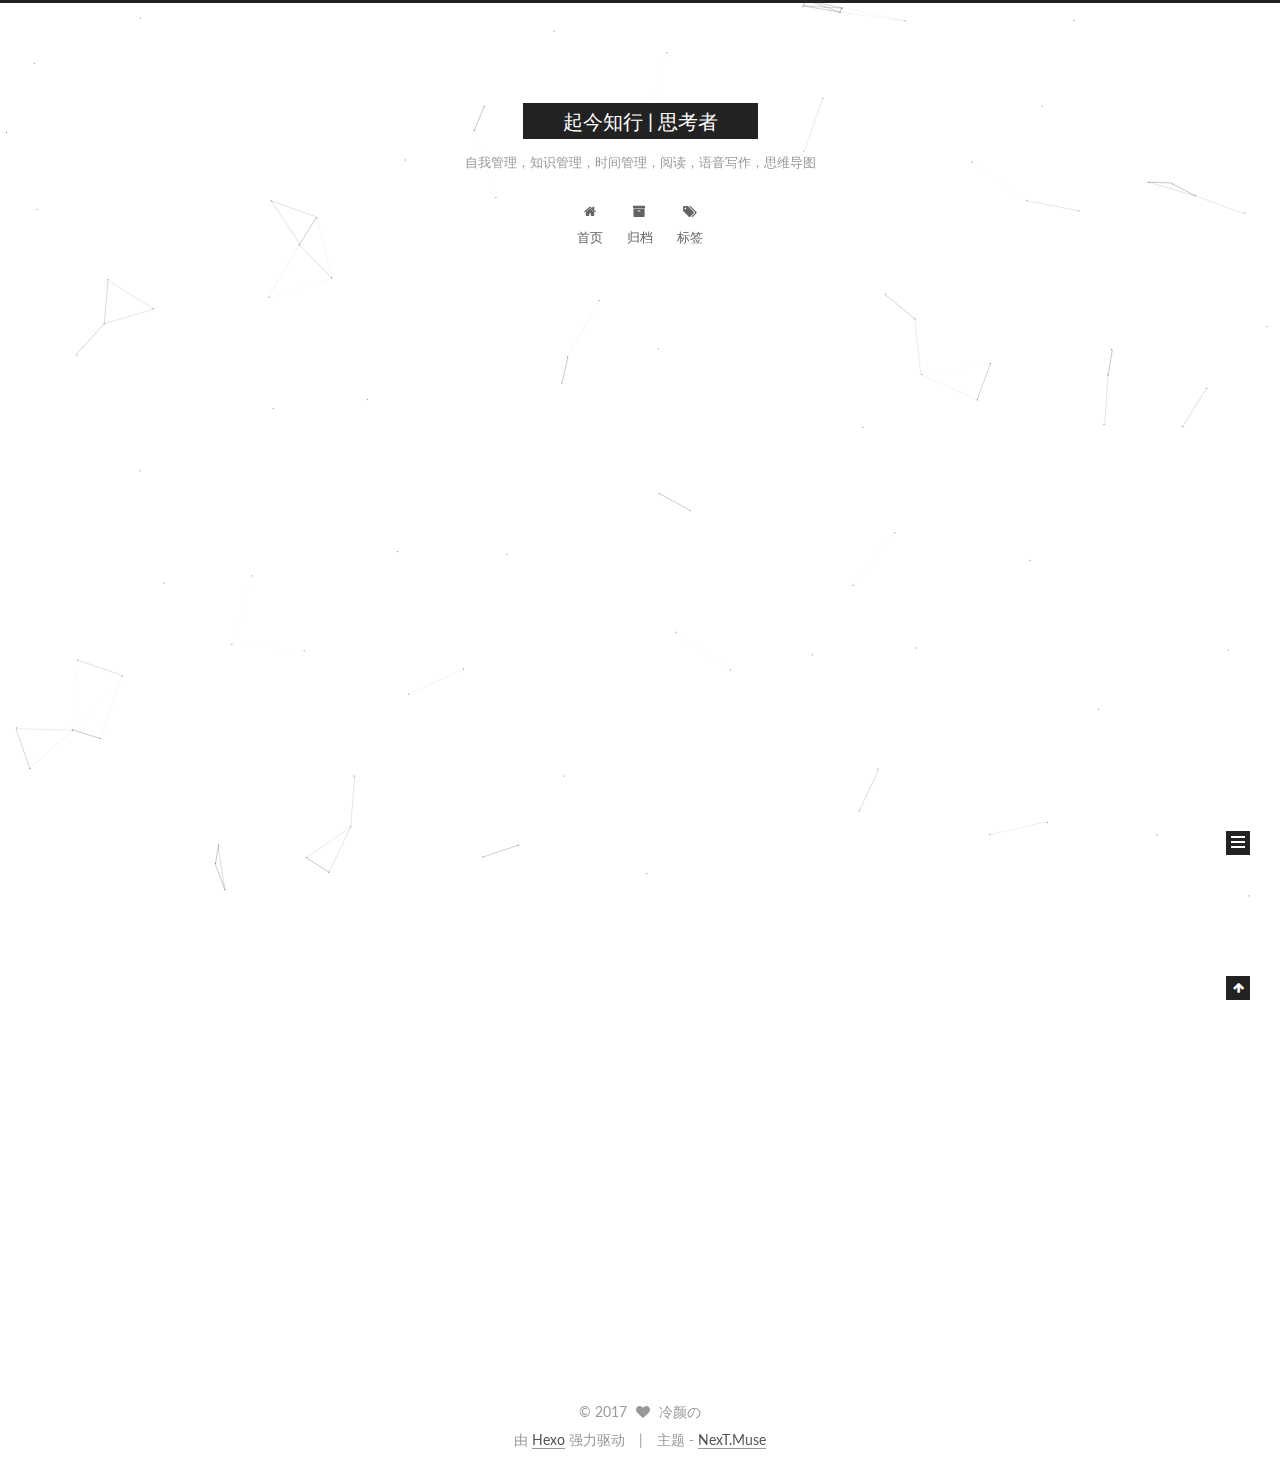
==== commit 1b6e8bfa: "Site updated: 2017-07-25 15:15:24" ====
--- a/index.html
+++ b/index.html
@@ -5,7 +5,7 @@
   
 
 
-<html class="theme-next muse use-motion" lang="zh-CN">
+<html class="theme-next muse use-motion" lang="zh-Hans">
 <head>
   <meta charset="UTF-8"/>
 <meta http-equiv="X-UA-Compatible" content="IE=edge" />
@@ -96,10 +96,10 @@
 <meta name="description" content="知识管理，时间管理，自我管理，阅读，语音写作，思维导图">
 <meta property="og:type" content="website">
 <meta property="og:title" content="起今知行 | 思考者">
-<meta property="og:url" content="http://site.com/index.html">
+<meta property="og:url" content="http://Dean.github.io/index.html">
 <meta property="og:site_name" content="起今知行 | 思考者">
 <meta property="og:description" content="知识管理，时间管理，自我管理，阅读，语音写作，思维导图">
-<meta property="og:locale" content="zh-CN">
+<meta property="og:locale" content="zh-Hans">
 <meta name="twitter:card" content="summary">
 <meta name="twitter:title" content="起今知行 | 思考者">
 <meta name="twitter:description" content="知识管理，时间管理，自我管理，阅读，语音写作，思维导图">
@@ -116,7 +116,7 @@
     motion: true,
     duoshuo: {
       userId: '0',
-      author: 'Author'
+      author: '博主'
     },
     algolia: {
       applicationID: '',
@@ -130,7 +130,7 @@
 
 
 
-  <link rel="canonical" href="http://site.com/"/>
+  <link rel="canonical" href="http://Dean.github.io/"/>
 
 
 
@@ -154,7 +154,7 @@
 
 </head>
 
-<body itemscope itemtype="http://schema.org/WebPage" lang="zh-CN">
+<body itemscope itemtype="http://schema.org/WebPage" lang="zh-Hans">
 
   
   
@@ -204,7 +204,7 @@
             
               <i class="menu-item-icon fa fa-fw fa-home"></i> <br />
             
-            Home
+            首页
           </a>
         </li>
       
@@ -214,7 +214,7 @@
             
               <i class="menu-item-icon fa fa-fw fa-archive"></i> <br />
             
-            Archives
+            归档
           </a>
         </li>
       
@@ -224,7 +224,7 @@
             
               <i class="menu-item-icon fa fa-fw fa-tags"></i> <br />
             
-            Tags
+            标签
           </a>
         </li>
       
@@ -257,10 +257,10 @@
   
 
   <article class="post post-type-normal " itemscope itemtype="http://schema.org/Article">
-    <link itemprop="mainEntityOfPage" href="http://site.com/2017/07/25/hello-world/">
+    <link itemprop="mainEntityOfPage" href="http://Dean.github.io/2017/07/25/hello-world/">
 
     <span hidden itemprop="author" itemscope itemtype="http://schema.org/Person">
-      <meta itemprop="name" content="John Doe">
+      <meta itemprop="name" content="冷颜の">
       <meta itemprop="description" content="">
       <meta itemprop="image" content="/images/avatar.gif">
     </span>
@@ -286,9 +286,9 @@
                 <i class="fa fa-calendar-o"></i>
               </span>
               
-                <span class="post-meta-item-text">Posted on</span>
+                <span class="post-meta-item-text">发表于</span>
               
-              <time title="Post created" itemprop="dateCreated datePublished" datetime="2017-07-25T11:49:56+08:00">
+              <time title="创建于" itemprop="dateCreated datePublished" datetime="2017-07-25T11:49:56+08:00">
                 2017-07-25
               </time>
             
@@ -403,8 +403,8 @@
         <div class="site-author motion-element" itemprop="author" itemscope itemtype="http://schema.org/Person">
           <img class="site-author-image" itemprop="image"
                src="/images/avatar.gif"
-               alt="John Doe" />
-          <p class="site-author-name" itemprop="name">John Doe</p>
+               alt="冷颜の" />
+          <p class="site-author-name" itemprop="name">冷颜の</p>
            
               <p class="site-description motion-element" itemprop="description">知识管理，时间管理，自我管理，阅读，语音写作，思维导图</p>
           
@@ -415,7 +415,7 @@
             <div class="site-state-item site-state-posts">
               <a href="/archives/">
                 <span class="site-state-item-count">1</span>
-                <span class="site-state-item-name">posts</span>
+                <span class="site-state-item-name">日志</span>
               </a>
             </div>
           
@@ -464,16 +464,16 @@
   <span class="with-love">
     <i class="fa fa-heart"></i>
   </span>
-  <span class="author" itemprop="copyrightHolder">John Doe</span>
+  <span class="author" itemprop="copyrightHolder">冷颜の</span>
 </div>
 
 
 <div class="powered-by">
-  Powered by <a class="theme-link" href="https://hexo.io">Hexo</a>
+  由 <a class="theme-link" href="https://hexo.io">Hexo</a> 强力驱动
 </div>
 
 <div class="theme-info">
-  Theme -
+  主题 -
   <a class="theme-link" href="https://github.com/iissnan/hexo-theme-next">
     NexT.Muse
   </a>
@@ -614,4 +614,9 @@
   
 
 </body>
+
+<!-- 页面点击小红心 -->
+<script type="text/javascript" src="/js/src/love.js"></script>
+<!-- 背景动画 -->
+<script type="text/javascript" src="/js/src/particle.js"></script>
 </html>
